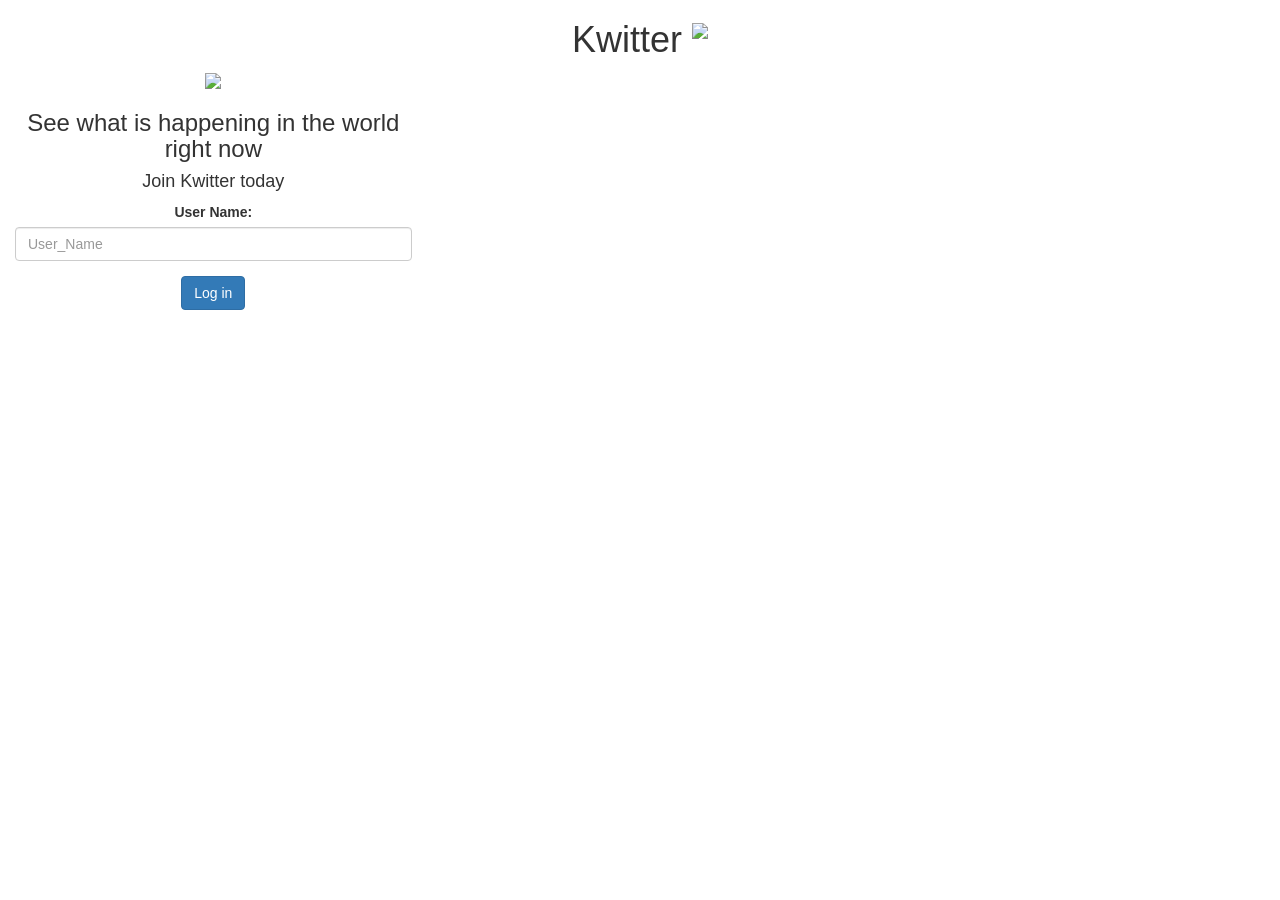
==== index.html @ f2509ec9 "Add files via upload" ====
<!DOCTYPE html>
<html>
<head>
	<title>Kwitter</title>
<link href="https://fonts.googleapis.com/css?family=Yeon+Sung&display=swap" rel="stylesheet"><meta name="viewport" content="width=device-width, initial-scale=1">

<link rel="stylesheet" href="https://maxcdn.bootstrapcdn.com/bootstrap/3.4.0/css/bootstrap.min.css">
<script src="https://ajax.googleapis.com/ajax/libs/jquery/3.4.1/jquery.min.js"></script>
<script src="https://maxcdn.bootstrapcdn.com/bootstrap/3.4.0/js/bootstrap.min.js"></script>

<link rel="stylesheet" type="text/css" href="style.css">
<script src="kwitter.js"></script>
</head>
<body>
    <center>
        <h1 class="header">	
            Kwitter	<sup>
        <img src="m2.png">
        </sup>
    </h1>
        <div class="col-lg-4 col-md-6 col-sm-6 col-xs-11 login_div">
        <img src="logo.png" class="logo">
            <h3 >See what is happening in the world right now</h3>
            <h4 >Join Kwitter today</h4>
            <div class="form-group">
              <label >User Name:</label>
            <input id="user_name" class="form-control" type="text" placeholder="User_Name">
            </div>
            <button id="login_button" class="btn btn-primary" onclick="addUser()">Log in</button>
            <br><br>
        </div>
    </center>
    </body>
    </html>
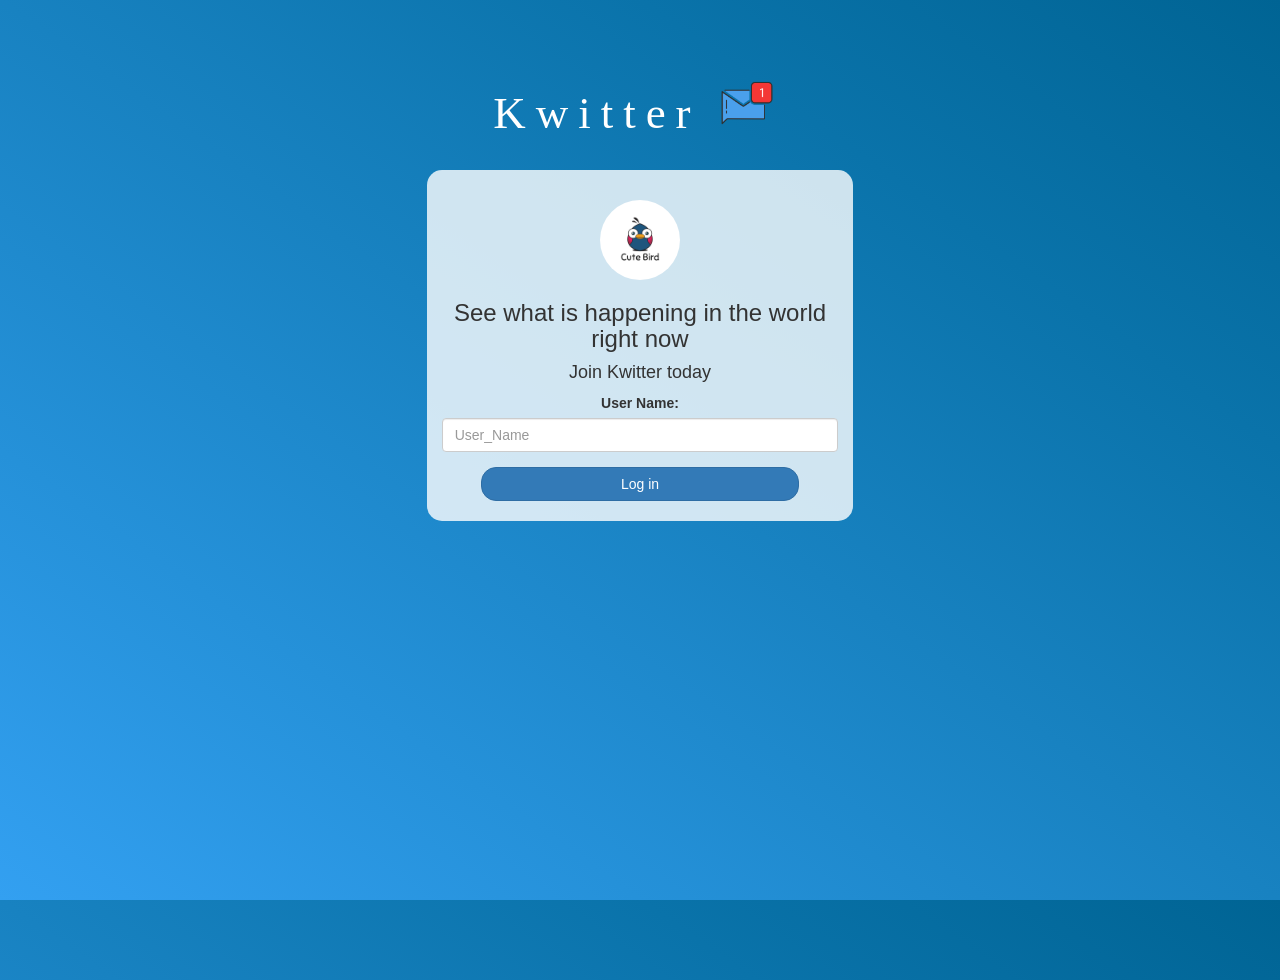
==== commit 8010f957: "Add files via upload" ====
--- a/index.html
+++ b/index.html
@@ -8,7 +8,7 @@
 <script src="https://ajax.googleapis.com/ajax/libs/jquery/3.4.1/jquery.min.js"></script>
 <script src="https://maxcdn.bootstrapcdn.com/bootstrap/3.4.0/js/bootstrap.min.js"></script>
 
-<link rel="stylesheet" type="text/css" href="style.css">
+<link rel="stylesheet" type="text/css" href="Kwitter.css">
 <script src="kwitter.js"></script>
 </head>
 <body>
--- a/Kwitter.css
+++ b/Kwitter.css
@@ -0,0 +1,94 @@
+html, body
+{
+  height: 100%;
+  margin: 0;
+}
+
+body
+{
+background-image: linear-gradient(to right top, #33a0f1, #2591d9, #1882c1, #0a73aa, #006494);
+}
+
+.header
+{
+	color: white;font-family: 'Yeon Sung';font-size: 45px;letter-spacing: 10px;margin-top: 80px;
+}
+.header img
+{
+	width: 80px;margin-left: -15px;
+}
+
+.login_div
+{
+	background: rgba(255,255,255,0.8);float: none;border-radius: 15px;
+}
+
+.logo
+{
+	width: 80px;margin-top: 30px;border-radius: 40px;
+}
+
+#login_button
+{
+	width: 80%;border-radius: 15px;
+}
+
+.room_name
+{
+	cursor: pointer;
+	font-size: 20px;
+}
+
+
+#logout
+{
+	font-size: 20px; float: right;
+}
+
+
+#output
+{
+	padding: 10px; width:80%;background: rgba(255,255,255,0.8);border-radius: 15px;
+}
+
+.input_div_room_page
+{
+	width: 80%;
+}
+
+.input_div label
+{
+	color: white;font-size: 20px;
+}
+
+
+.input_div_message_page
+{
+	position: fixed;bottom: 0px;width: 100%;background: rgba(255,255,255,0.8);
+}
+.input_div_message_page label
+{
+	color: black;
+}
+.input_div_message_page #msg
+{
+	width: 80%;
+}
+.input_div_message_page button
+{
+	margin-top: 15px;
+	width: 50%; 
+}
+.color_white
+{
+	color: white
+}
+
+.user_tick
+{
+	width:20px;
+}
+.message_h4
+{
+	padding-left:5px;color:grey;
+}
